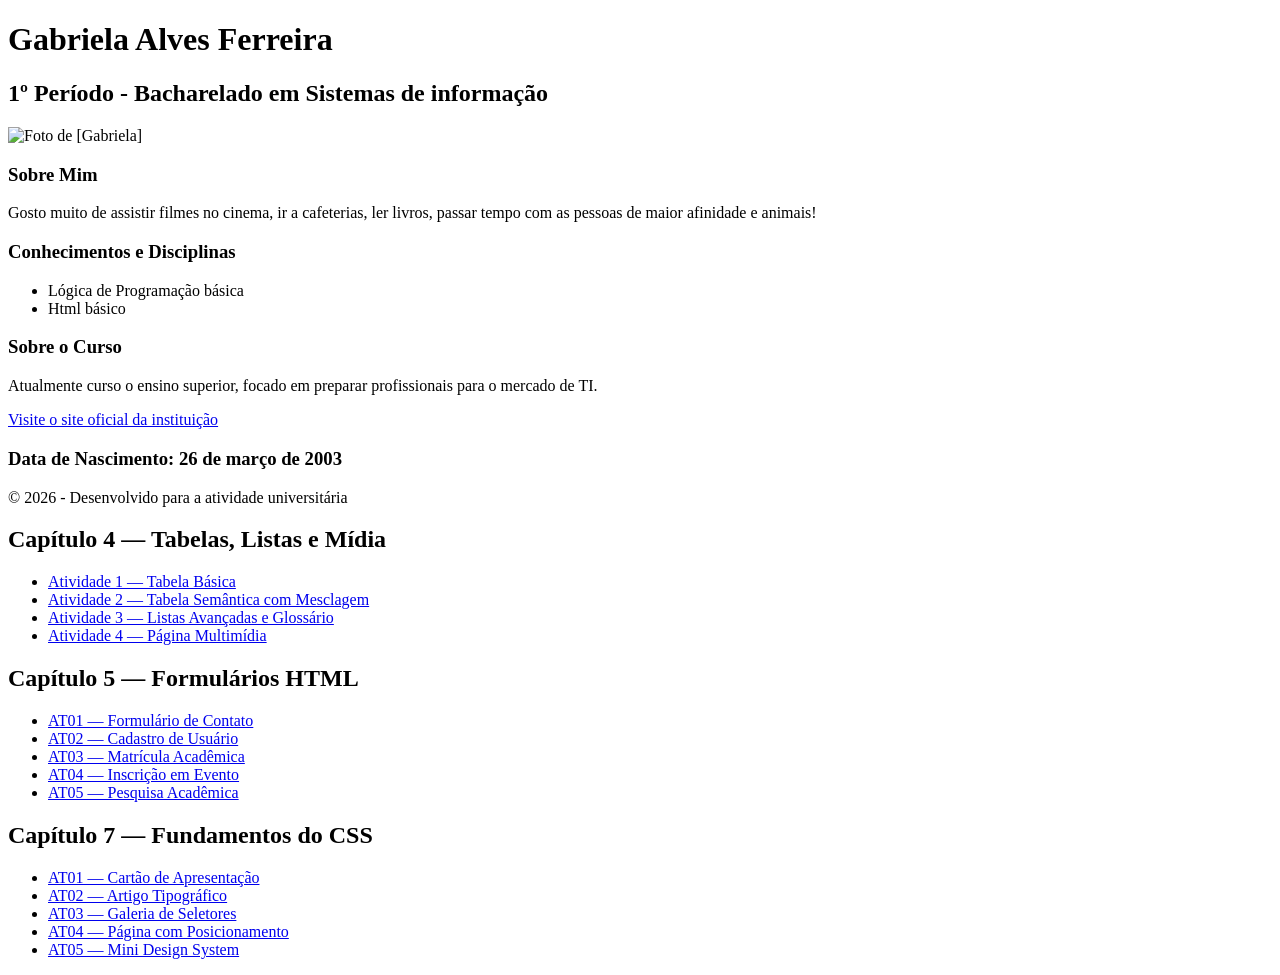
==== index.html @ 1f69a884 "Update index.html" ====
<!DOCTYPE html>
<html lang="pt-br">
<head>
    <meta charset="UTF-8">
    <meta name="viewport" content="width=device-width, initial-scale=1.0">
    <title>Meu Currículo - HTML</title>
</head>
<body>

    <header>
        <h1>Gabriela Alves Ferreira</h1>
        
        <h2>1º Período - Bacharelado em Sistemas de informação</h2>
        
        <img src="minha-foto.jpg.jpg" alt="Foto de [Gabriela]" width="150">
    </header>

    <main>
        <section>
            <article>
                <h3>Sobre Mim</h3>
                <p>
                    Gosto muito de assistir filmes no cinema, ir a cafeterias, ler livros, passar tempo com as pessoas de maior afinidade e animais!
                </p>
            </article>
        </section>

        <section>
            <h3>Conhecimentos e Disciplinas</h3>
            <ul>
                <li>Lógica de Programação básica</li>
                <li>Html básico</li>
            </ul>
        </section>

        <aside>
            <h3>Sobre o Curso</h3>
            <p>Atualmente curso o ensino superior, focado em preparar profissionais para o mercado de TI.</p>
            <a href="https://www2.ifal.edu.br/" target="_blank">Visite o site oficial da instituição</a>
        </aside>
    </main>

    <footer>
        <h3>Data de Nascimento: 26 de março de 2003</h3>
        <p>&copy; 2026 - Desenvolvido para a atividade universitária</p>
    </footer>
    <section>
    <nav aria-label="Atividades do Capítulo 4">
  <h2>Capítulo 4 — Tabelas, Listas e Mídia</h2>
  <ul>
    <li>
      <a href="cap04/at01.html">Atividade 1 — Tabela Básica</a>
    </li>
  <li>
    <a href="cap04/at02.html">Atividade 2 — Tabela Semântica com Mesclagem</a>
  </li>
  <li>
  <a href="cap04/at03.html">Atividade 3 — Listas Avançadas e Glossário</a>
  </li>
  <li>
  <a href="cap04/at04.html">Atividade 4 — Página Multimídia</a>
  </li>
  </section>

<section>
  <h2>Capítulo 5 — Formulários HTML</h2>
  <nav>
    <ul>
      <li><a href="cap05/at01.html">AT01 — Formulário de Contato</a></li>
      <li><a href="cap05/at02.html">AT02 — Cadastro de Usuário</a></li>
      <li><a href="cap05/at03.html">AT03 — Matrícula Acadêmica</a></li>
      <li><a href="cap05/at04.html">AT04 — Inscrição em Evento</a></li>
      <li><a href="cap05/at05.html">AT05 — Pesquisa Acadêmica</a></li>
    </ul>
  </nav>
</section>
<section>
  <h2>Capítulo 7 — Fundamentos do CSS</h2>
  <nav>
    <ul>
      <li><a href="cap07/at01.html">AT01 — Cartão de Apresentação</a></li>
      <li><a href="cap07/at02.html">AT02 — Artigo Tipográfico</a></li>
      <li><a href="cap07/at03.html">AT03 — Galeria de Seletores</a></li>
      <li><a href="cap07/at04.html">AT04 — Página com Posicionamento</a></li>
      <li><a href="cap07/at05.html">AT05 — Mini Design System</a></li>
    </ul>
  </nav>
</section>
</ul>
</nav>
</body>
</html>
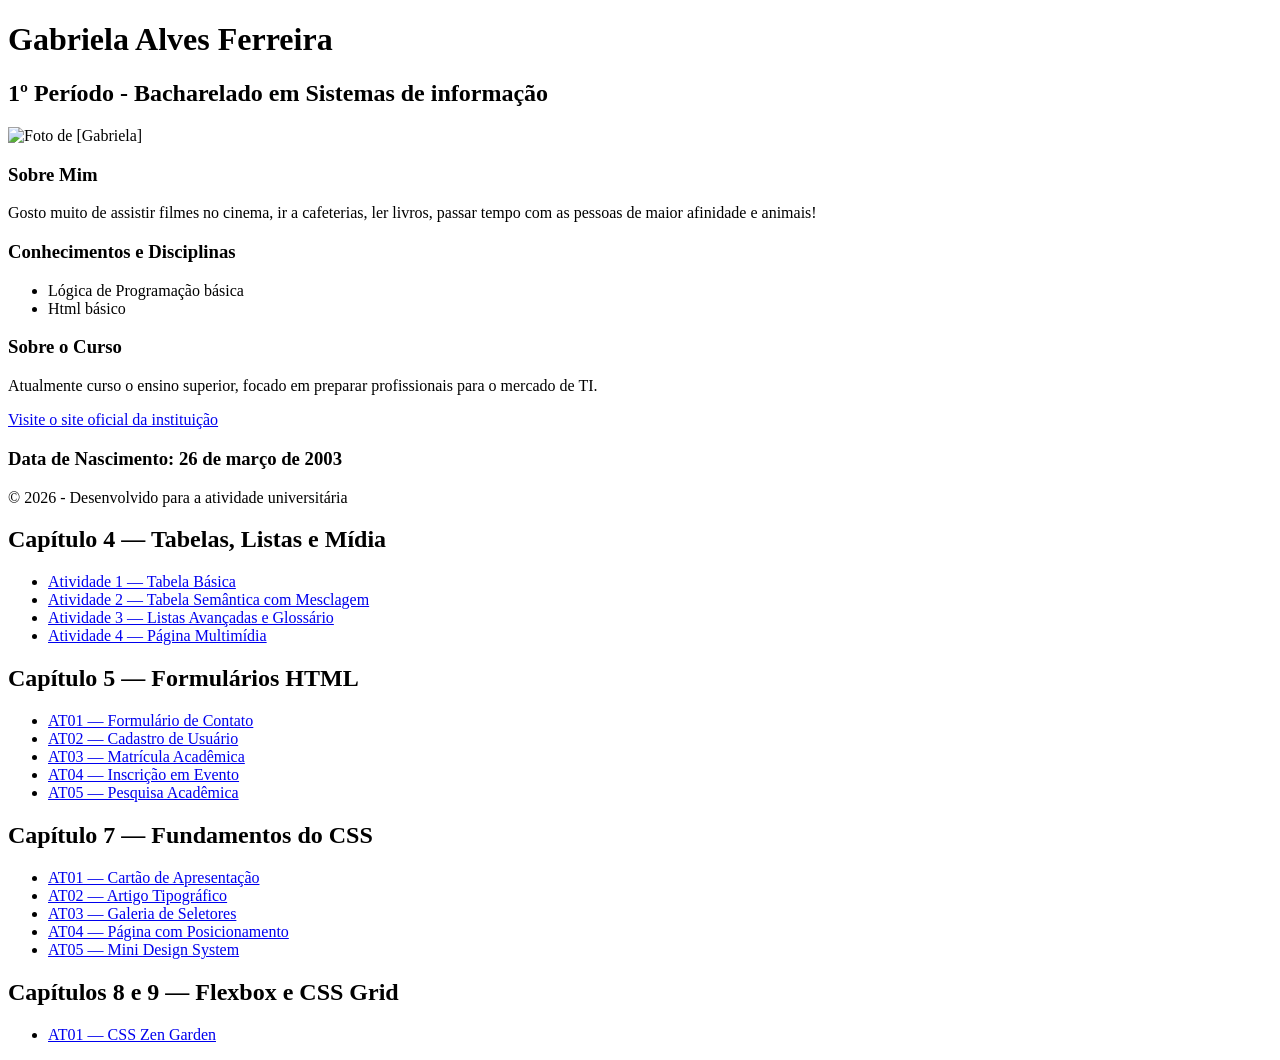
==== commit 0b68ee0a: "Fix HTML formatting and add new sections" ====
--- a/index.html
+++ b/index.html
@@ -86,6 +86,14 @@
     </ul>
   </nav>
 </section>
+<section>
+  <h2>Capítulos 8 e 9 — Flexbox e CSS Grid</h2>
+  <nav>
+    <ul>
+      <li><a href="cap08-09/at01.html">AT01 — CSS Zen Garden</a></li>
+    </ul>
+  </nav>
+</section>
 </ul>
 </nav>
 </body>
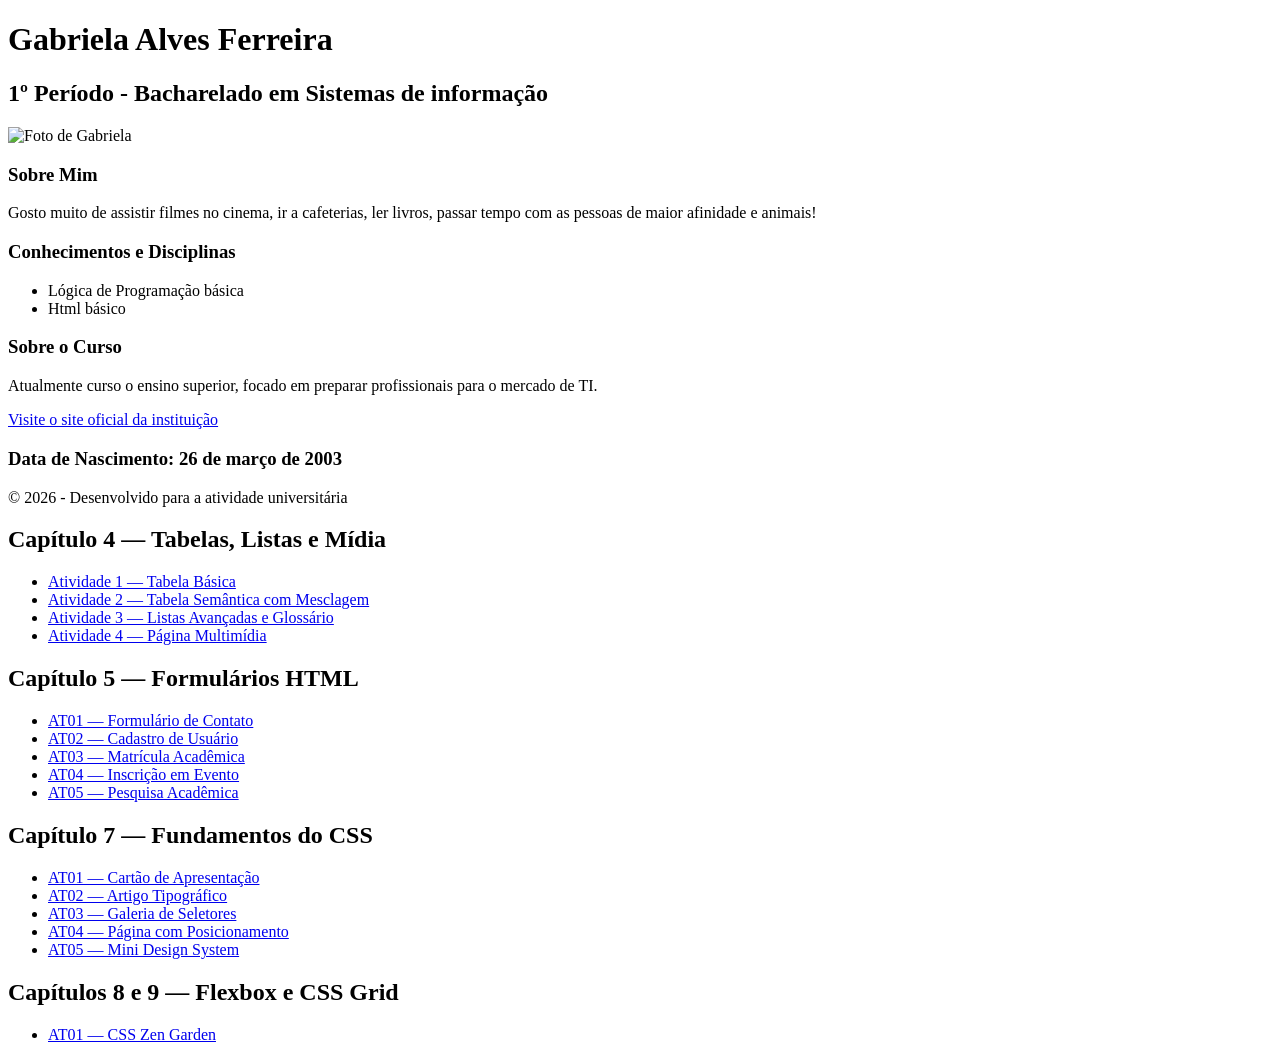
==== commit 899cc6da: "Fix HTML encoding issues in index.html" ====
--- a/index.html
+++ b/index.html
@@ -9,10 +9,8 @@
 
     <header>
         <h1>Gabriela Alves Ferreira</h1>
-        
         <h2>1º Período - Bacharelado em Sistemas de informação</h2>
-        
-        <img src="minha-foto.jpg.jpg" alt="Foto de [Gabriela]" width="150">
+        <img src="minha-foto.jpg.jpg" alt="Foto de Gabriela" width="150">
     </header>
 
     <main>
@@ -44,57 +42,53 @@
         <h3>Data de Nascimento: 26 de março de 2003</h3>
         <p>&copy; 2026 - Desenvolvido para a atividade universitária</p>
     </footer>
+
     <section>
-    <nav aria-label="Atividades do Capítulo 4">
-  <h2>Capítulo 4 — Tabelas, Listas e Mídia</h2>
-  <ul>
-    <li>
-      <a href="cap04/at01.html">Atividade 1 — Tabela Básica</a>
-    </li>
-  <li>
-    <a href="cap04/at02.html">Atividade 2 — Tabela Semântica com Mesclagem</a>
-  </li>
-  <li>
-  <a href="cap04/at03.html">Atividade 3 — Listas Avançadas e Glossário</a>
-  </li>
-  <li>
-  <a href="cap04/at04.html">Atividade 4 — Página Multimídia</a>
-  </li>
-  </section>
+        <h2>Capítulo 4 — Tabelas, Listas e Mídia</h2>
+        <nav aria-label="Atividades do Capítulo 4">
+            <ul>
+                <li><a href="cap04/at01.html">Atividade 1 — Tabela Básica</a></li>
+                <li><a href="cap04/at02.html">Atividade 2 — Tabela Semântica com Mesclagem</a></li>
+                <li><a href="cap04/at03.html">Atividade 3 — Listas Avançadas e Glossário</a></li>
+                <li><a href="cap04/at04.html">Atividade 4 — Página Multimídia</a></li>
+            </ul>
+        </nav>
+    </section>
 
-<section>
-  <h2>Capítulo 5 — Formulários HTML</h2>
-  <nav>
-    <ul>
-      <li><a href="cap05/at01.html">AT01 — Formulário de Contato</a></li>
-      <li><a href="cap05/at02.html">AT02 — Cadastro de Usuário</a></li>
-      <li><a href="cap05/at03.html">AT03 — Matrícula Acadêmica</a></li>
-      <li><a href="cap05/at04.html">AT04 — Inscrição em Evento</a></li>
-      <li><a href="cap05/at05.html">AT05 — Pesquisa Acadêmica</a></li>
-    </ul>
-  </nav>
-</section>
-<section>
-  <h2>Capítulo 7 — Fundamentos do CSS</h2>
-  <nav>
-    <ul>
-      <li><a href="cap07/at01.html">AT01 — Cartão de Apresentação</a></li>
-      <li><a href="cap07/at02.html">AT02 — Artigo Tipográfico</a></li>
-      <li><a href="cap07/at03.html">AT03 — Galeria de Seletores</a></li>
-      <li><a href="cap07/at04.html">AT04 — Página com Posicionamento</a></li>
-      <li><a href="cap07/at05.html">AT05 — Mini Design System</a></li>
-    </ul>
-  </nav>
-</section>
-<section>
-  <h2>Capítulos 8 e 9 — Flexbox e CSS Grid</h2>
-  <nav>
-    <ul>
-      <li><a href="cap08-09/at01.html">AT01 — CSS Zen Garden</a></li>
-    </ul>
-  </nav>
-</section>
-</ul>
-</nav>
+    <section>
+        <h2>Capítulo 5 — Formulários HTML</h2>
+        <nav>
+            <ul>
+                <li><a href="cap05/at01.html">AT01 — Formulário de Contato</a></li>
+                <li><a href="cap05/at02.html">AT02 — Cadastro de Usuário</a></li>
+                <li><a href="cap05/at03.html">AT03 — Matrícula Acadêmica</a></li>
+                <li><a href="cap05/at04.html">AT04 — Inscrição em Evento</a></li>
+                <li><a href="cap05/at05.html">AT05 — Pesquisa Acadêmica</a></li>
+            </ul>
+        </nav>
+    </section>
+
+    <section>
+        <h2>Capítulo 7 — Fundamentos do CSS</h2>
+        <nav>
+            <ul>
+                <li><a href="cap07/at01.html">AT01 — Cartão de Apresentação</a></li>
+                <li><a href="cap07/at02.html">AT02 — Artigo Tipográfico</a></li>
+                <li><a href="cap07/at03.html">AT03 — Galeria de Seletores</a></li>
+                <li><a href="cap07/at04.html">AT04 — Página com Posicionamento</a></li>
+                <li><a href="cap07/at05.html">AT05 — Mini Design System</a></li>
+            </ul>
+        </nav>
+    </section>
+
+    <section>
+        <h2>Capítulos 8 e 9 — Flexbox e CSS Grid</h2>
+        <nav>
+            <ul>
+                <li><a href="cap08-09/at01.html">AT01 — CSS Zen Garden</a></li>
+            </ul>
+        </nav>
+    </section>
+
 </body>
 </html>
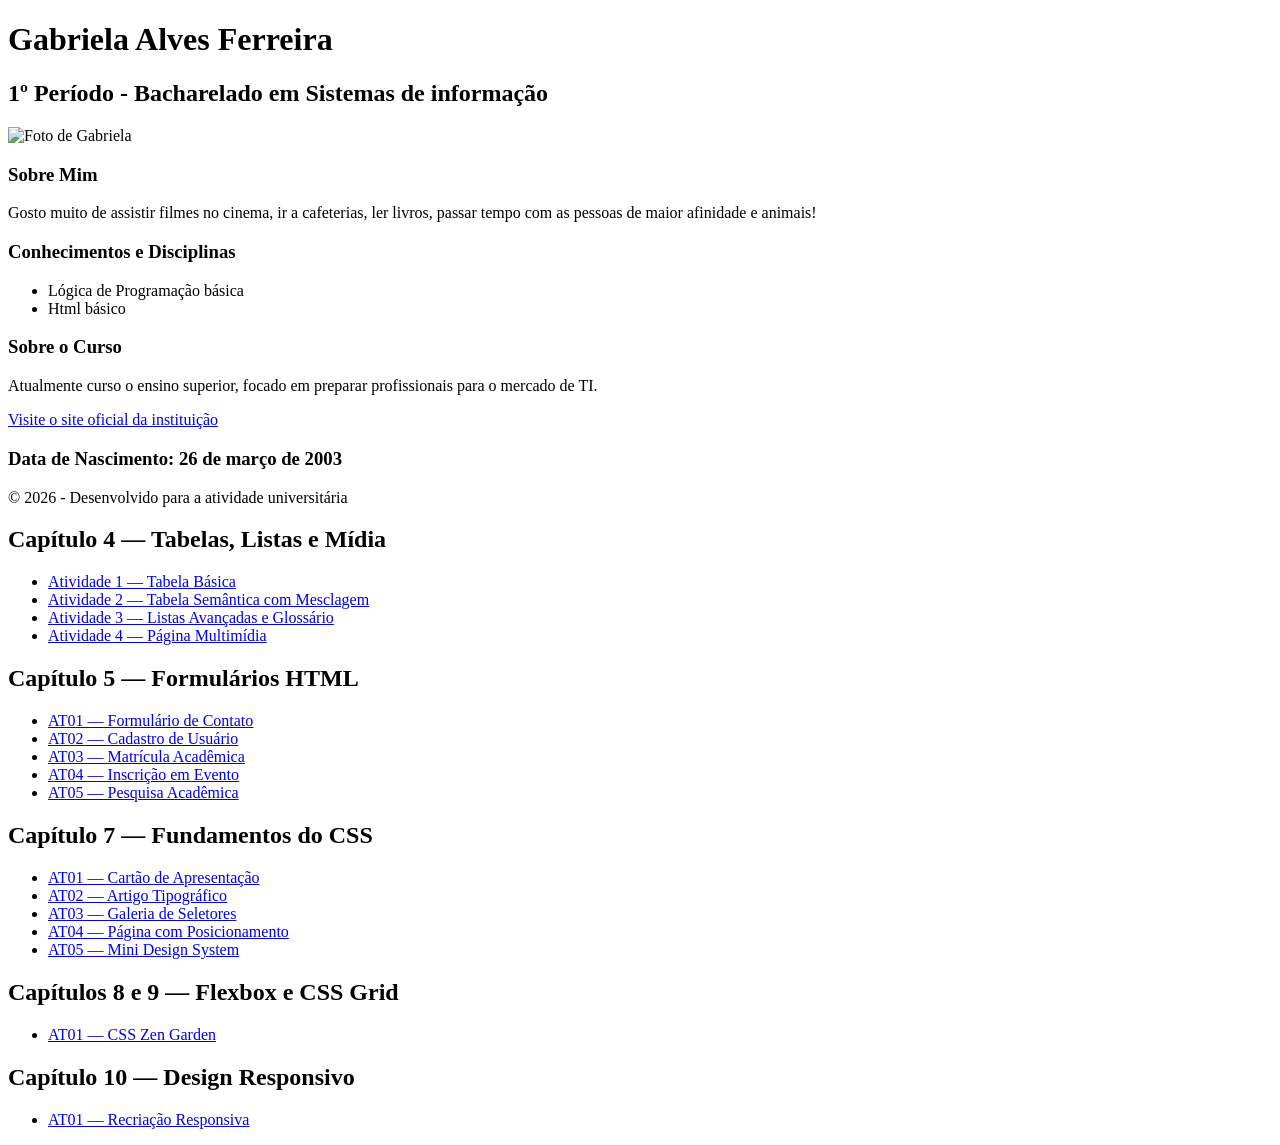
==== commit 05a0dc79: "Add Chapter 10 section for Responsive Design" ====
--- a/index.html
+++ b/index.html
@@ -89,6 +89,14 @@
             </ul>
         </nav>
     </section>
+    <section>
+  <h2>Capítulo 10 — Design Responsivo</h2>
+  <nav>
+    <ul>
+      <li><a href="cap10/at01.html">AT01 — Recriação Responsiva</a></li>
+    </ul>
+  </nav>
+</section>
 
 </body>
 </html>
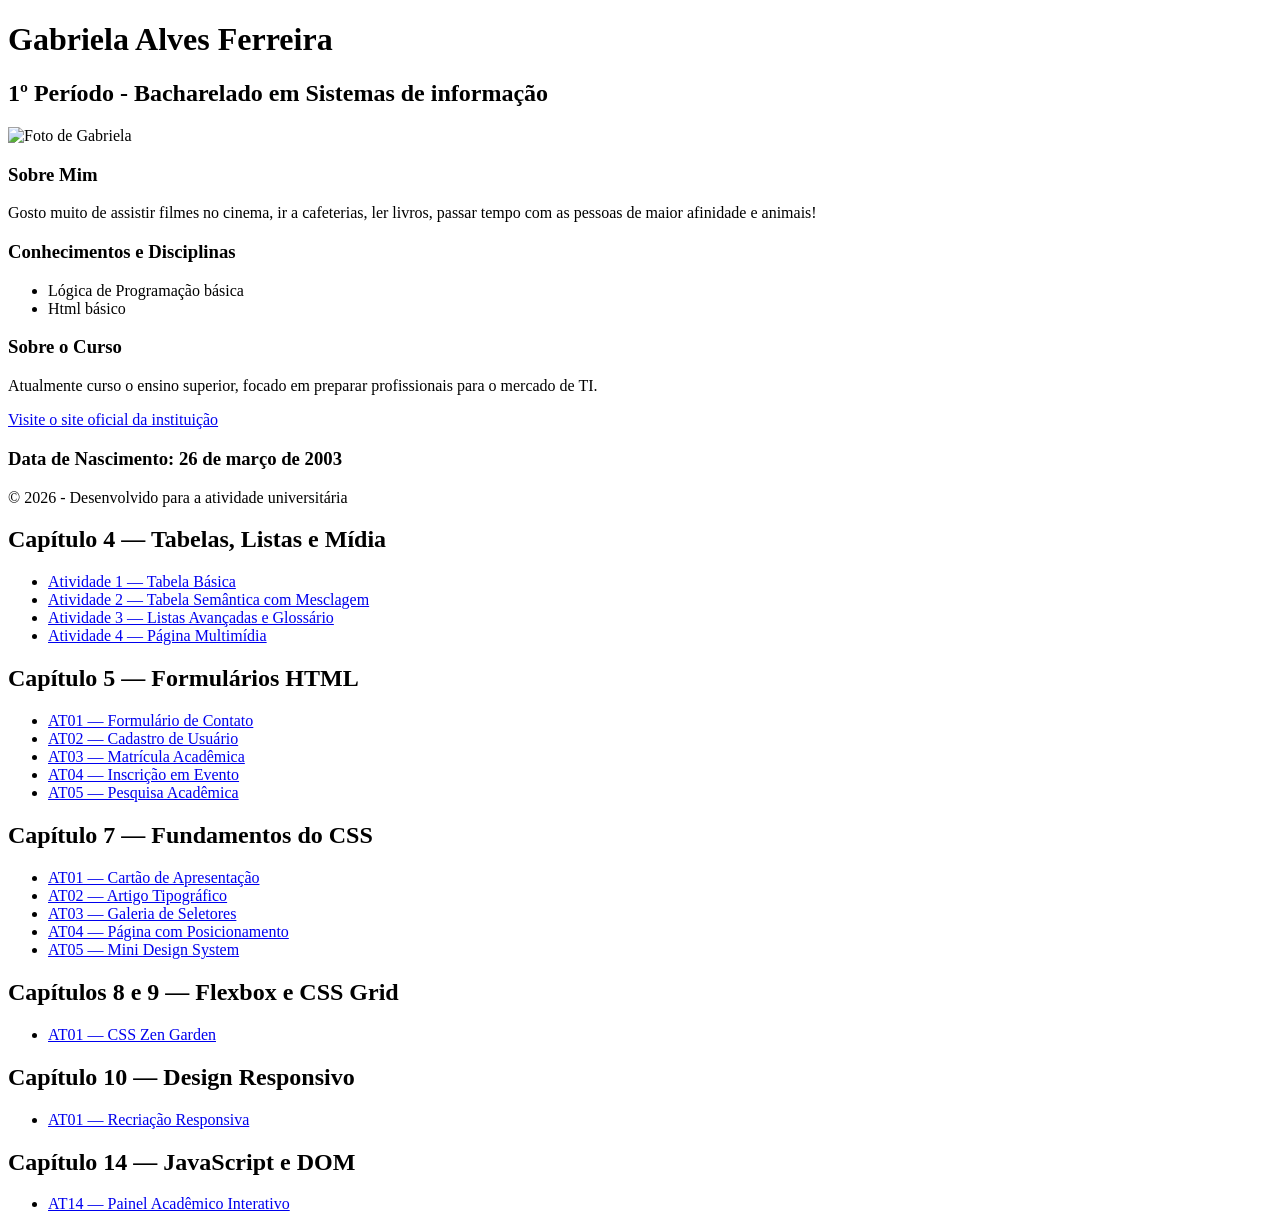
==== commit 4c300eb5: "Update index.html with additional chapters and links Added new sections for Chapter 10 and Chapter 1" ====
--- a/index.html
+++ b/index.html
@@ -97,6 +97,14 @@
     </ul>
   </nav>
 </section>
+    <section>
+  <h2>Capítulo 14 — JavaScript e DOM</h2>
+  <nav>
+    <ul>
+      <li><a href="cap14/at14.html">AT14 — Painel Acadêmico Interativo</a></li>
+    </ul>
+  </nav>
+</section>
 
 </body>
 </html>
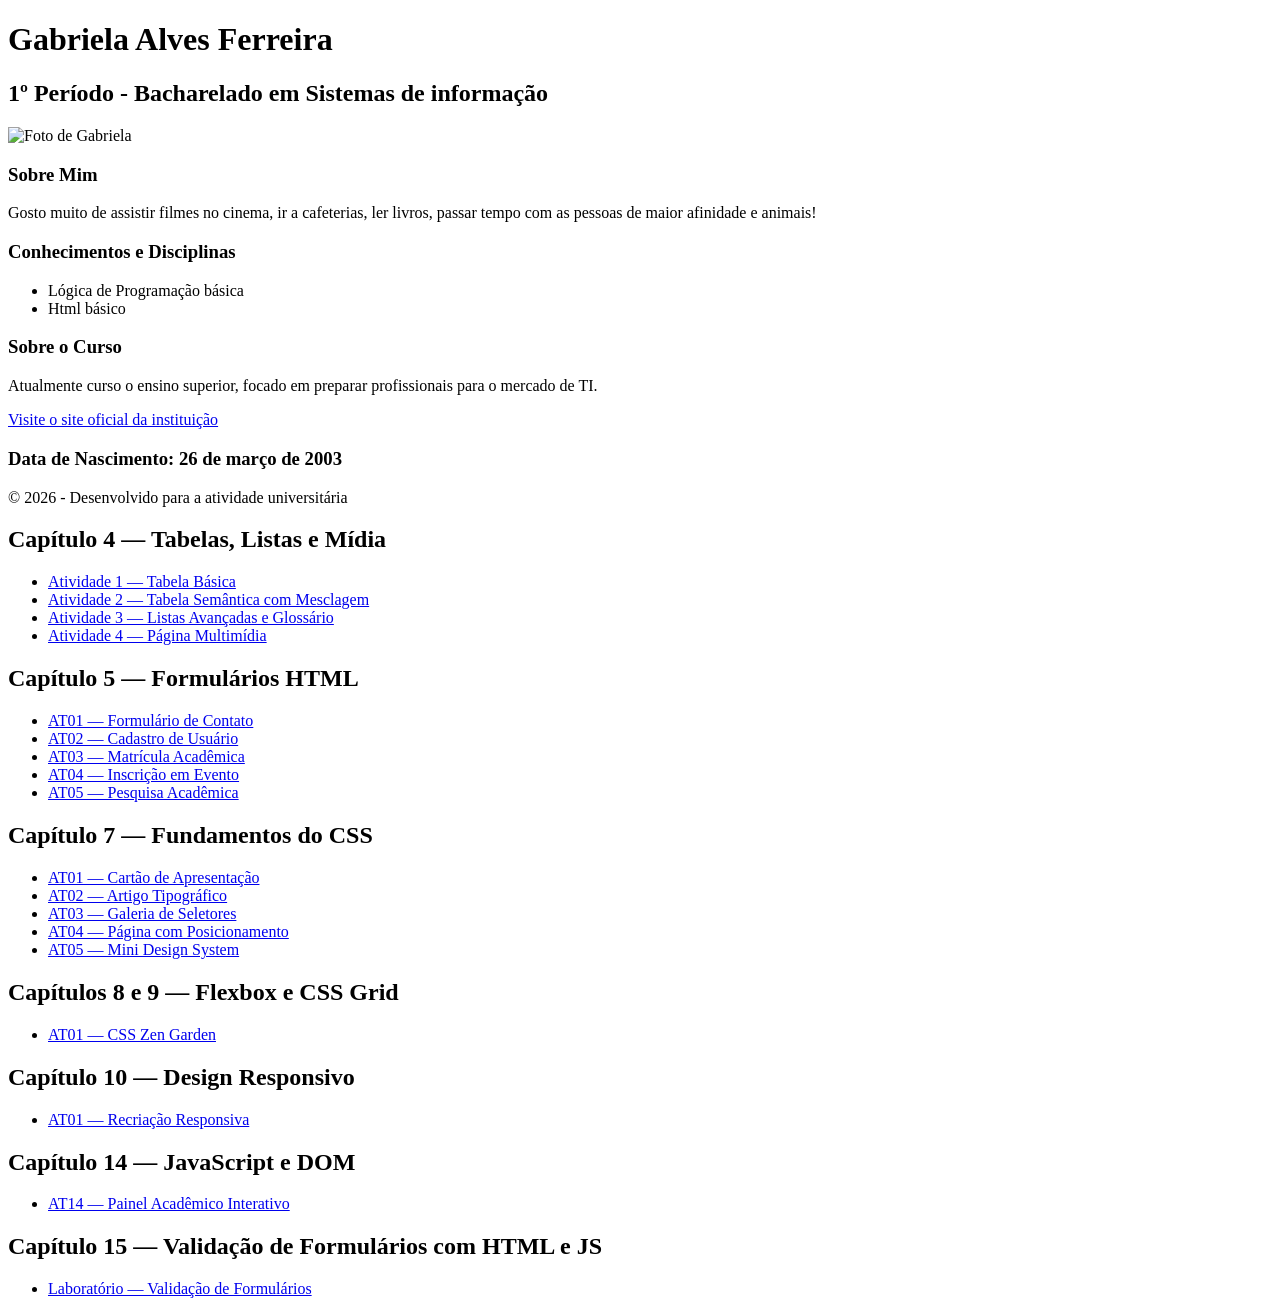
==== commit 01267209: "Fix HTML structure and add new sections" ====
--- a/index.html
+++ b/index.html
@@ -105,6 +105,14 @@
     </ul>
   </nav>
 </section>
+    <section>
+  <h2>Capítulo 15 — Validação de Formulários com HTML e JS</h2>
+  <nav>
+    <ul>
+      <li><a href="cap-15/index.html">Laboratório — Validação de Formulários</a></li>
+    </ul>
+  </nav>
+</section>
 
 </body>
 </html>
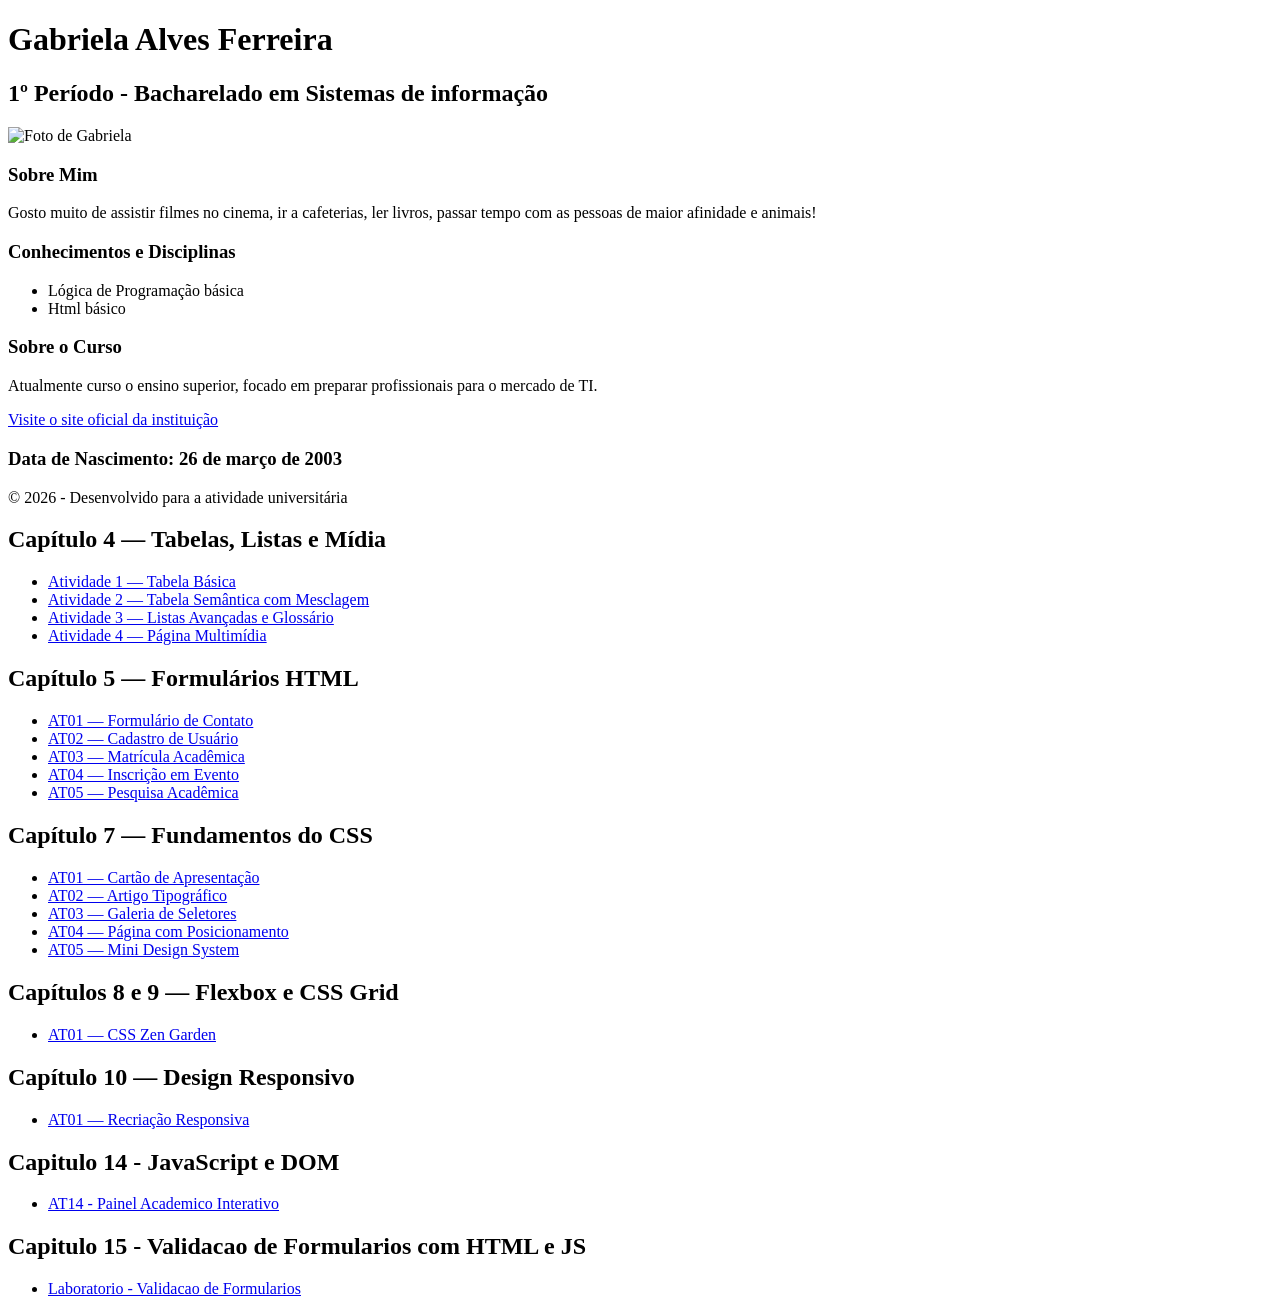
==== commit 6c3ec07b: "Fix HTML encoding issues in index.html" ====
--- a/index.html
+++ b/index.html
@@ -98,18 +98,19 @@
   </nav>
 </section>
     <section>
-  <h2>Capítulo 14 — JavaScript e DOM</h2>
+  <h2>Capitulo 14 - JavaScript e DOM</h2>
   <nav>
     <ul>
-      <li><a href="cap14/at14.html">AT14 — Painel Acadêmico Interativo</a></li>
+      <li><a href="cap14/at14.html">AT14 - Painel Academico Interativo</a></li>
     </ul>
   </nav>
 </section>
-    <section>
-  <h2>Capítulo 15 — Validação de Formulários com HTML e JS</h2>
+
+<section>
+  <h2>Capitulo 15 - Validacao de Formularios com HTML e JS</h2>
   <nav>
     <ul>
-      <li><a href="cap-15/index.html">Laboratório — Validação de Formulários</a></li>
+      <li><a href="cap-15/index.html">Laboratorio - Validacao de Formularios</a></li>
     </ul>
   </nav>
 </section>
